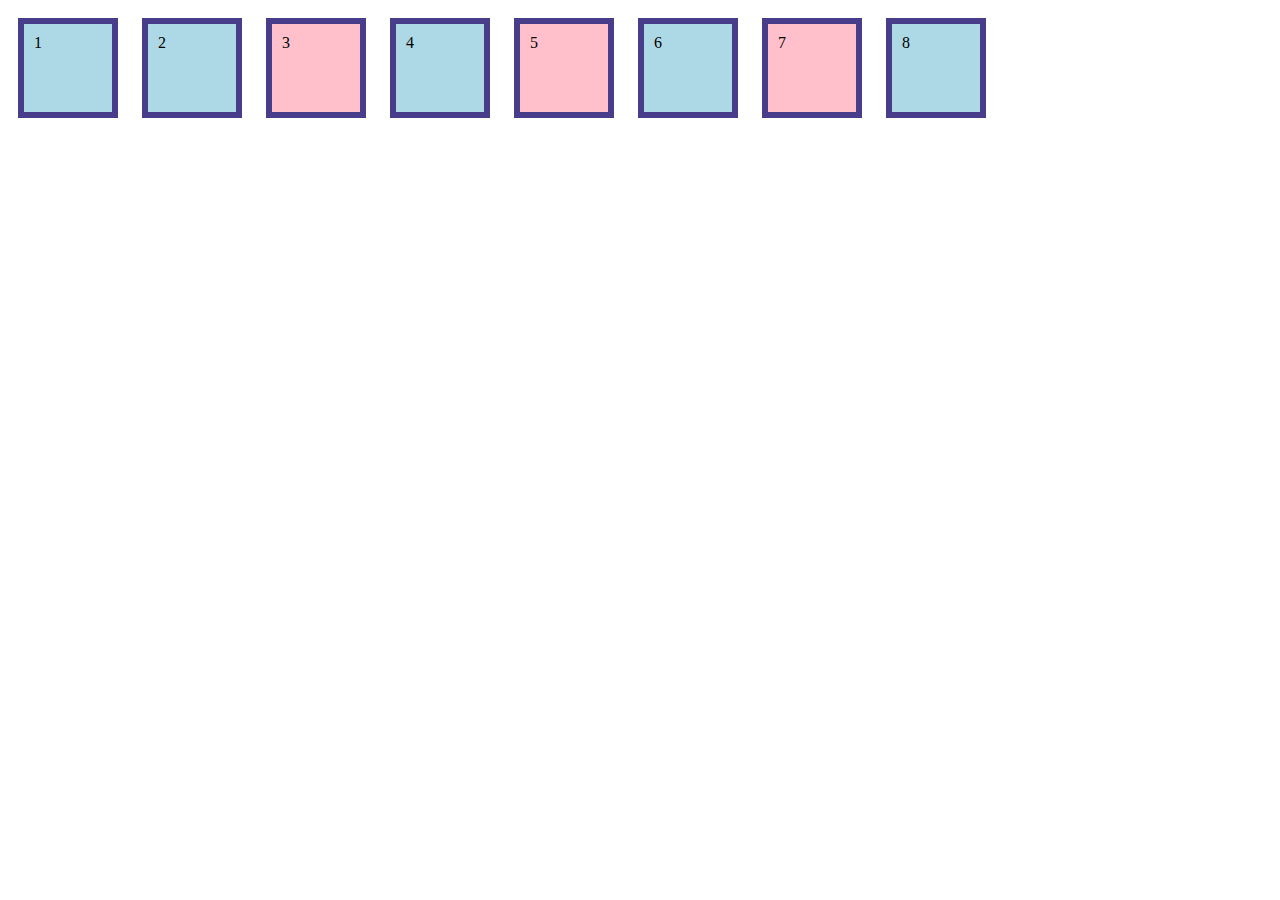
==== test.html @ 8a56d7a3 "Updated styles in styles.css to improve structure and visual design" ====
<!DOCTYPE html>
<html lang="en">
  <head>
    <meta charset="UTF-8" />
    <meta name="viewport" content="width=device-width, initial-scale=1.0" />
    <title>Test</title>
    <link rel="stylesheet" href="test.css" />
  </head>
  <body>
    <div class="box-parent">
      <div class="box">1</div>
      <div class="box">2</div>
      <div class="box">3</div>
      <div class="box">4</div>
      <div class="box">5</div>
      <div class="box">6</div>
      <div class="box">7</div>
      <div class="box">8</div>
    </div>
  </body>
</html>
---- test.css ----
* {
  box-sizing: border-box;
  /* Все элементы будут иметь ширину и высоту, включая отступы и границы */
}

.box {
  display: inline-block;
  box-sizing: border-box;
  width: 100px;
  height: 100px;
  background-color: lightblue;
  padding: 10px;
  border: 6px solid darkslateblue;
  margin: 10px;
}

.box:nth-child(2n + 3) {
  background-color: pink;
}
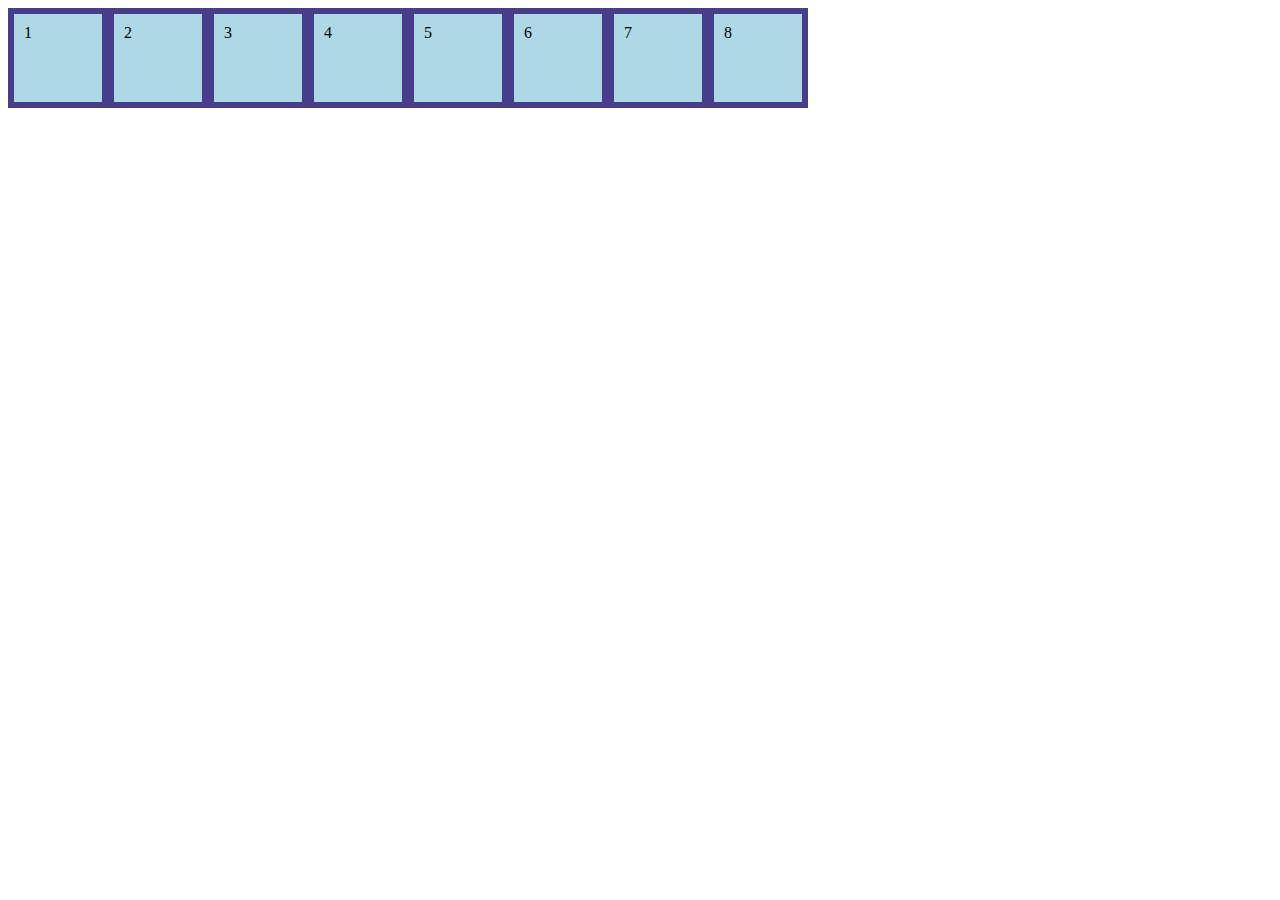
==== commit f1f63f6d: "Я хз что с этим делать" ====
--- a/test.html
+++ b/test.html
@@ -7,15 +7,15 @@
     <link rel="stylesheet" href="test.css" />
   </head>
   <body>
-    <div class="box-parent">
-      <div class="box">1</div>
-      <div class="box">2</div>
-      <div class="box">3</div>
-      <div class="box">4</div>
-      <div class="box">5</div>
-      <div class="box">6</div>
-      <div class="box">7</div>
-      <div class="box">8</div>
+    <div class="flex-container">
+      <div class="item">1</div>
+      <div class="item">2</div>
+      <div class="item">3</div>
+      <div class="item">4</div>
+      <div class="item">5</div>
+      <div class="item">6</div>
+      <div class="item">7</div>
+      <div class="item">8</div>
     </div>
   </body>
 </html>
--- a/test.css
+++ b/test.css
@@ -1,19 +1,15 @@
 * {
   box-sizing: border-box;
-  /* Все элементы будут иметь ширину и высоту, включая отступы и границы */
 }
 
-.box {
-  display: inline-block;
-  box-sizing: border-box;
+.flex-container {
+  display: flex;
+}
+
+.item {
   width: 100px;
   height: 100px;
   background-color: lightblue;
   padding: 10px;
   border: 6px solid darkslateblue;
-  margin: 10px;
 }
-
-.box:nth-child(2n + 3) {
-  background-color: pink;
-}
